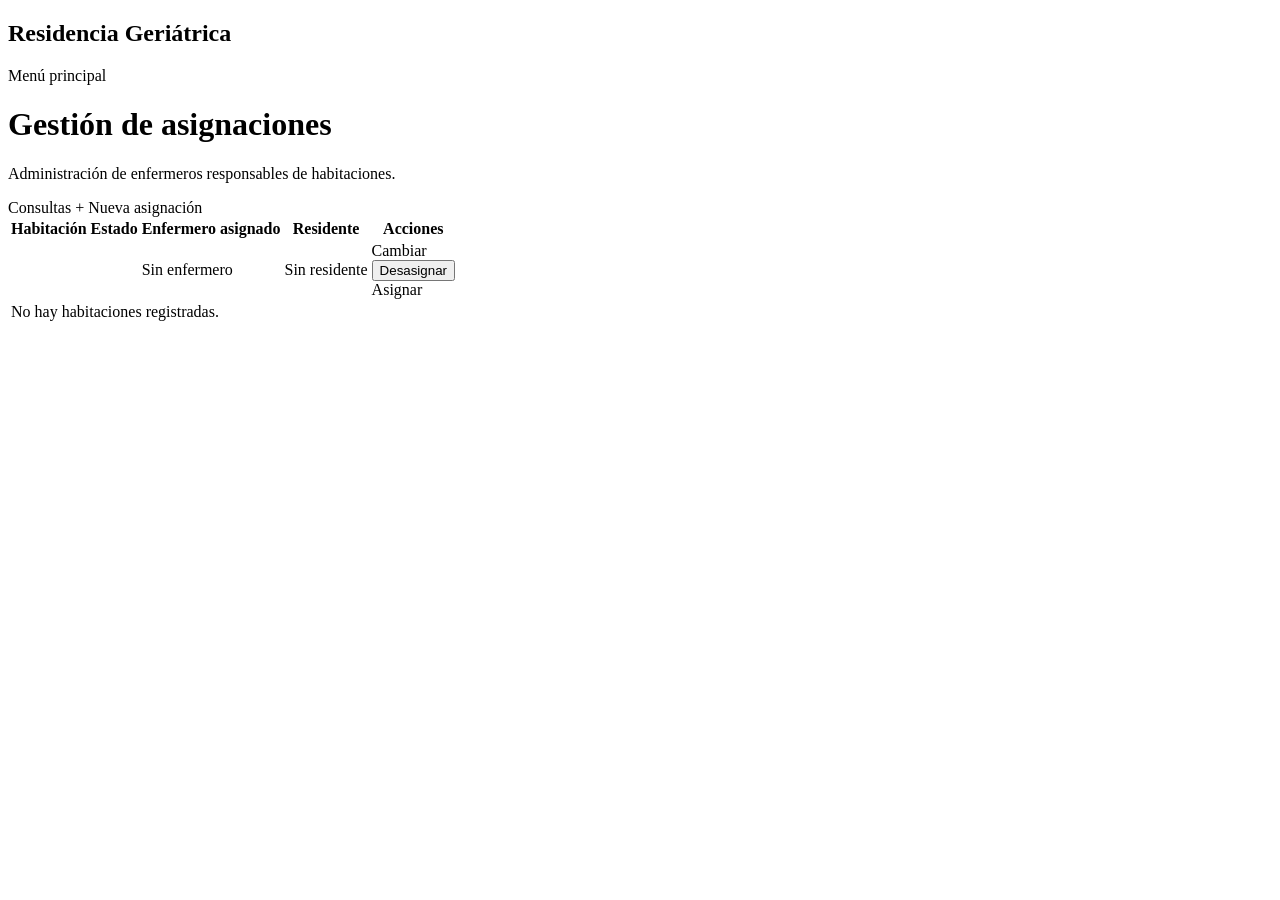
==== src/main/resources/templates/asignaciones/listar.html @ 8efedf62 "funcional - mejoras pendientes" ====
<!DOCTYPE html>
<html xmlns:th="http://www.thymeleaf.org" lang="es">

<head>
    <meta charset="UTF-8">
    <meta name="viewport" content="width=device-width, initial-scale=1">
    <title>Asignaciones | Residencia Geriátrica</title>
    <link rel="stylesheet" th:href="@{/css/estilos.css}">
</head>

<body>

<header class="barra-superior">
    <div class="contenedor barra-contenido">
        <h2>Residencia Geriátrica</h2>
        <a th:href="@{/}">Menú principal</a>
    </div>
</header>

<main class="contenedor">

    <div class="encabezado-seccion">
        <div>
            <h1>Gestión de asignaciones</h1>
            <p>Administración de enfermeros responsables de habitaciones.</p>
        </div>

        <div class="acciones">
            <a class="boton boton-secundario"
               th:href="@{/asignaciones/consultas}">
                Consultas
            </a>

            <a class="boton boton-primario"
               th:href="@{/asignaciones/nueva}">
                + Nueva asignación
            </a>
        </div>
    </div>

    <!-- MENSAJES -->
    <div class="mensaje exito"
         th:if="${mensaje}"
         th:text="${mensaje}">
    </div>

    <div class="mensaje error"
         th:if="${error}"
         th:text="${error}">
    </div>

    <!-- LISTADO -->
    <div class="tarjeta">

        <table>
            <thead>
                <tr>
                    <th>Habitación</th>
                    <th>Estado</th>
                    <th>Enfermero asignado</th>
                    <th>Residente</th>
                    <th>Acciones</th>
                </tr>
            </thead>

            <tbody>
                <tr th:each="habitacion : ${habitaciones}">

                    <td th:text="${habitacion.codigo}"></td>

                    <td>
                        <span class="estado"
                              th:classappend="${habitacion.estado.name() == 'LIBRE'} ? 'estado-libre' : 'estado-ocupada'"
                              th:text="${habitacion.estado}">
                        </span>
                    </td>

                    <!-- ENFERMERO -->
                    <td>
                        <span th:if="${habitacion.enfermero != null}"
                              th:text="${habitacion.enfermero.nombre + ' ' + habitacion.enfermero.apellido}">
                        </span>

                        <span th:if="${habitacion.enfermero == null}"
                              class="texto-secundario">
                            Sin enfermero
                        </span>
                    </td>

                    <!-- RESIDENTE -->
                    <td>
                        <span th:if="${habitacion.residente != null}"
                              th:text="${habitacion.residente.nombre + ' ' + habitacion.residente.apellido}">
                        </span>

                        <span th:if="${habitacion.residente == null}"
                              class="texto-secundario">
                            Sin residente
                        </span>
                    </td>

                    <!-- ACCIONES -->
                    <td>
                        <div class="acciones">

                            <!-- HABITACION CON ENFERMERO -->
                            <th:block th:if="${habitacion.enfermero != null}">

                                <a class="boton boton-secundario"
                                   th:href="@{/asignaciones/cambiar/{codigo}(codigo=${habitacion.codigo})}">
                                    Cambiar
                                </a>

                                <form th:action="@{/asignaciones/eliminar/{codigo}(codigo=${habitacion.codigo})}"
                                      method="post"
                                      onsubmit="return confirm('¿Desasignar al enfermero de esta habitación?');">

                                    <button class="boton boton-peligro"
                                            type="submit">
                                        Desasignar
                                    </button>
                                </form>

                            </th:block>

                            <!-- HABITACION SIN ENFERMERO -->
                            <a th:if="${habitacion.enfermero == null}"
                               class="boton boton-primario"
                               th:href="@{/asignaciones/nueva}">
                                Asignar
                            </a>

                        </div>
                    </td>
                </tr>

                <tr th:if="${#lists.isEmpty(habitaciones)}">
                    <td colspan="5" class="tabla-vacia">
                        No hay habitaciones registradas.
                    </td>
                </tr>
            </tbody>
        </table>

    </div>

</main>

</body>
</html>
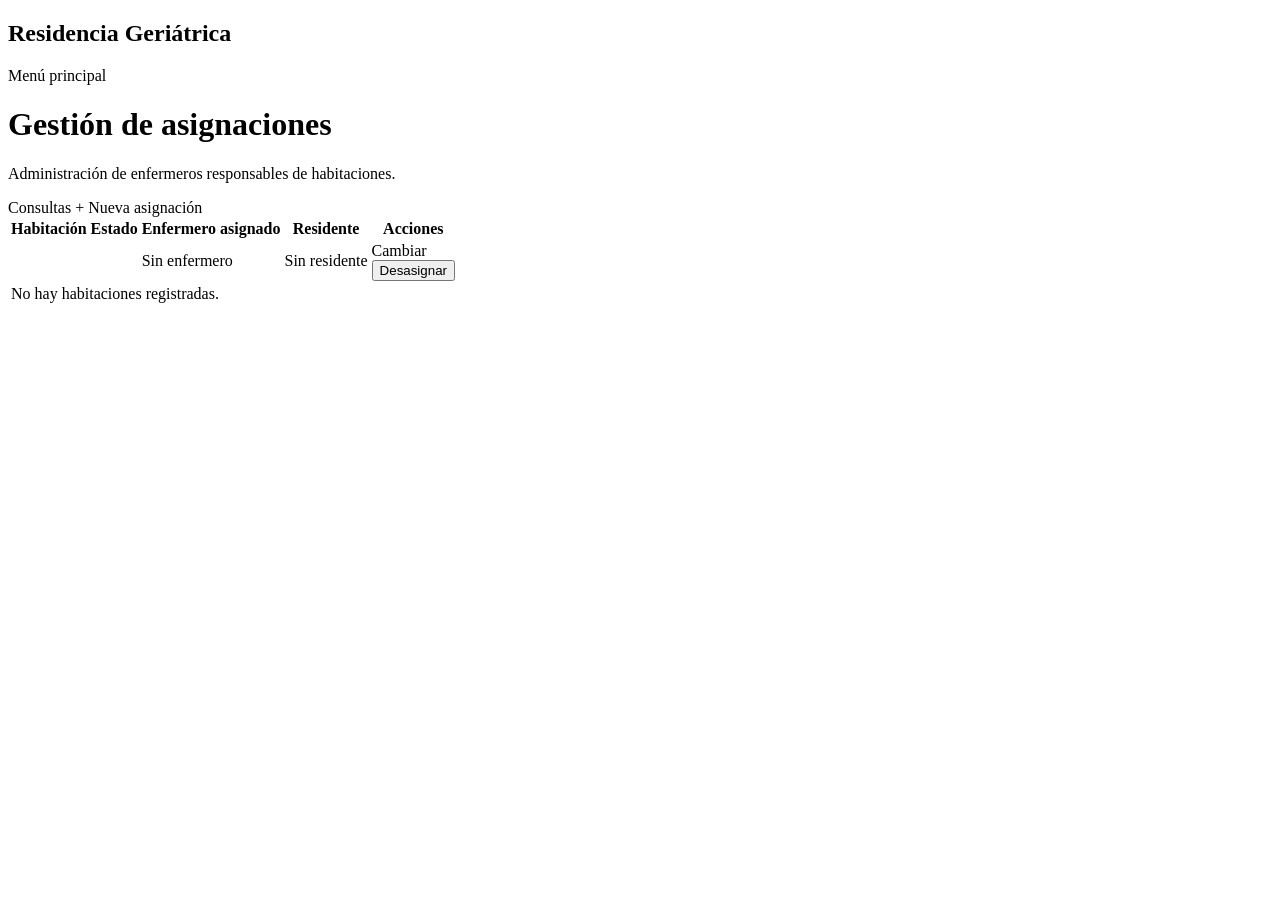
==== commit b9ebf7ab: "eliminado boton de asignar en listado" ====
--- a/src/main/resources/templates/asignaciones/listar.html
+++ b/src/main/resources/templates/asignaciones/listar.html
@@ -123,13 +123,6 @@
 
                             </th:block>
 
-                            <!-- HABITACION SIN ENFERMERO -->
-                            <a th:if="${habitacion.enfermero == null}"
-                               class="boton boton-primario"
-                               th:href="@{/asignaciones/nueva}">
-                                Asignar
-                            </a>
-
                         </div>
                     </td>
                 </tr>
